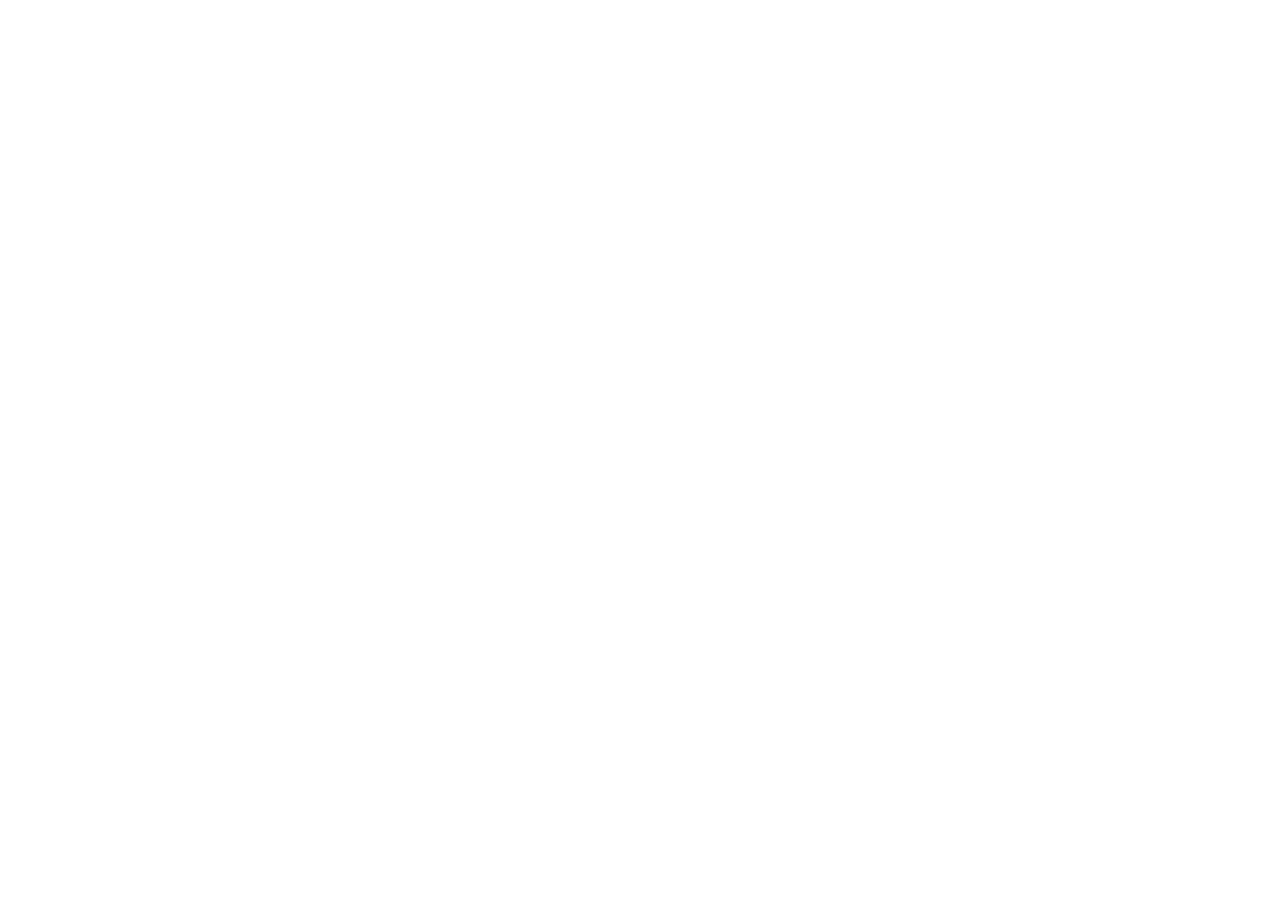
==== index.html @ 6eb92ead "123" ====
<!DOCTYPE html>
<html lang="ru">
<head>
    <meta charset="UTF-8">
    <link rel="stylesheet" href="style/style.css">
    <link rel="preconnect" href="https://fonts.googleapis.com">
    <link rel="preconnect" href="https://fonts.gstatic.com" crossorigin>
    <link href="https://fonts.googleapis.com/css2?family=Lobster&display=swap" rel="stylesheet">
    <title>Главная</title>
</head>
<body>
    <div id="header"></div>
    <script src="index.js"></script>
</body>
</html>
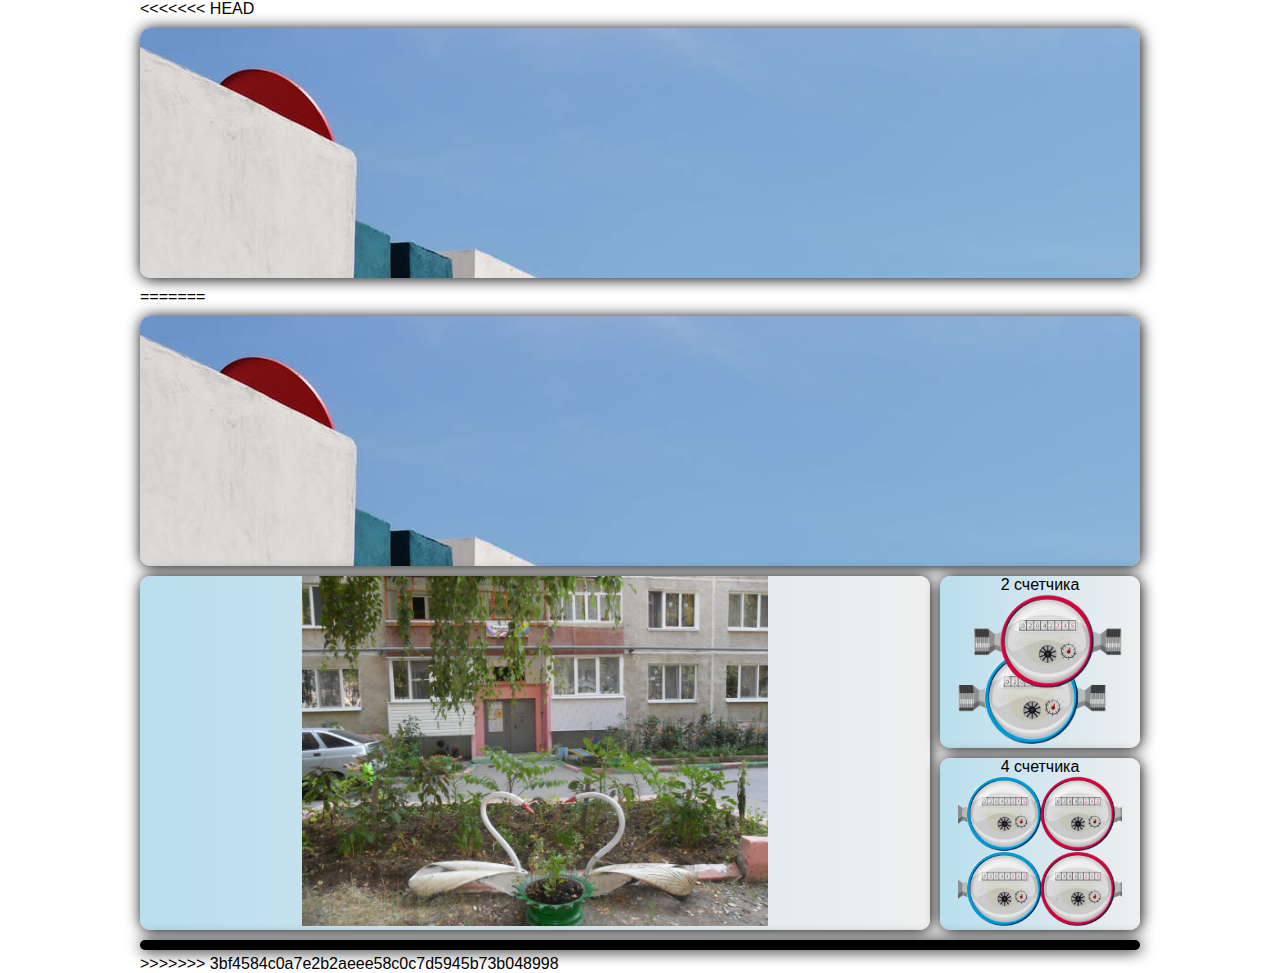
==== commit 725feded: "Merge branch 'main' of https://github.com/Com-Red/RedCom" ====
--- a/index.html
+++ b/index.html
@@ -1,6 +1,7 @@
 <!DOCTYPE html>
-<html lang="ru">
+<html lang="en">
 <head>
+<<<<<<< HEAD
     <meta charset="UTF-8">
     <link rel="stylesheet" href="style/style.css">
     <link rel="preconnect" href="https://fonts.googleapis.com">
@@ -11,5 +12,37 @@
 <body>
     <div id="header"></div>
     <script src="index.js"></script>
+=======
+  <meta charset="UTF-8">
+  
+  <link rel="stylesheet" href="style/style.css">
+  <link rel="stylesheet" href="style/style2.css">
+  <link rel="preconnect" href="https://fonts.googleapis.com">
+  <link rel="preconnect" href="https://fonts.gstatic.com" crossorigin>
+  <link href="https://fonts.googleapis.com/css2?family=Lobster&display=swap" rel="stylesheet">
+  <title>test</title>
+  
+</head>
+<body>
+  <div id="header"></div>
+  <div class="sch">
+    <div class="promo">
+        <img src="/images/SAM_0323.jpg" style="height: 350px;">
+    </div>
+    <div class="sch1">
+        <div class="sch2">
+            <p>2 счетчика</p>
+            <a href="/pages/2pribora.html"><img src="/images/2sch.png" style="height: 150px;"></a>
+        </div>
+        <div class="sch4">
+            <p>4 счетчика</p>
+            <a href="/pages/4pribora.html"><img src="/images/4sch.png" style="height: 150px;"></a>
+        </div>
+    </div>
+  </div>
+    <div id="text"></div>
+  <div id="podval"></div>
+<script src="index.js"></script>
+>>>>>>> 3bf4584c0a7e2b2aeee58c0c7d5945b73b048998
 </body>
 </html>--- a/style/style.css
+++ b/style/style.css
@@ -0,0 +1,83 @@
+.menu1{
+    display: flex;
+    padding: 5px 0 0 5px;
+}
+ul.menu{
+    margin: auto;
+    padding-left: 0px;
+    list-style: none;
+}
+.menu li { 
+    float: left;
+    padding-top: 15px;
+}
+ul.menu a {
+    padding:5px;
+    margin: 0 2px;
+    background-color: #ffffffd8;
+    border: 1px solid #333;
+    text-decoration: none;
+    color: #333;
+    text-align: center;
+    font-size: 18px;
+    border-radius: 10px;
+}
+ul.menu a:hover{
+    background-color: #333;
+    color: #f4f4f4;
+}
+#app{
+    margin: auto;
+}
+.divform{
+    text-align: center;
+    width: 650px;
+    margin: auto;
+    box-shadow: 1px 1px 15px black;
+}
+.sch{
+    display: flex;
+    flex-direction:row;
+}
+.sch1{
+    display: flex;
+    flex-direction: column;
+}
+.sch2{
+    width: 200px;
+    text-align: center;
+    background: linear-gradient(90deg, #b9deed, #efefef);
+    margin-bottom: 10px;
+    box-shadow: 1px 1px 15px black;
+    border-radius: 10px;
+}
+.sch4{
+    width: 200px;
+    text-align: center;
+    background: linear-gradient(90deg, #b9deed, #efefef);
+    box-shadow: 1px 1px 15px black;
+    border-radius: 10px;
+}
+.promo{
+    width: 79%;
+    text-align: center;
+    background: linear-gradient(90deg, #b9deed, #efefef);
+    margin-right: 1%;
+    box-shadow: 1px 1px 15px black;
+    border-radius: 10px;
+}
+#textpriv{
+    margin-top: 10px;
+    text-align: justify;
+    padding: 10px;
+    box-shadow: 1px 1px 15px black;
+    border-radius: 10px;
+}
+#podval{
+    background-color: #000000;   
+    box-shadow: 1px 1px 15px black;
+    border-radius: 10px;
+    color: white;
+    padding: 5px;
+    margin: 10px 0px 5px;
+}
--- a/style/style.css
+++ b/style/style.css
@@ -0,0 +1,83 @@
+.menu1{
+    display: flex;
+    padding: 5px 0 0 5px;
+}
+ul.menu{
+    margin: auto;
+    padding-left: 0px;
+    list-style: none;
+}
+.menu li { 
+    float: left;
+    padding-top: 15px;
+}
+ul.menu a {
+    padding:5px;
+    margin: 0 2px;
+    background-color: #ffffffd8;
+    border: 1px solid #333;
+    text-decoration: none;
+    color: #333;
+    text-align: center;
+    font-size: 18px;
+    border-radius: 10px;
+}
+ul.menu a:hover{
+    background-color: #333;
+    color: #f4f4f4;
+}
+#app{
+    margin: auto;
+}
+.divform{
+    text-align: center;
+    width: 650px;
+    margin: auto;
+    box-shadow: 1px 1px 15px black;
+}
+.sch{
+    display: flex;
+    flex-direction:row;
+}
+.sch1{
+    display: flex;
+    flex-direction: column;
+}
+.sch2{
+    width: 200px;
+    text-align: center;
+    background: linear-gradient(90deg, #b9deed, #efefef);
+    margin-bottom: 10px;
+    box-shadow: 1px 1px 15px black;
+    border-radius: 10px;
+}
+.sch4{
+    width: 200px;
+    text-align: center;
+    background: linear-gradient(90deg, #b9deed, #efefef);
+    box-shadow: 1px 1px 15px black;
+    border-radius: 10px;
+}
+.promo{
+    width: 79%;
+    text-align: center;
+    background: linear-gradient(90deg, #b9deed, #efefef);
+    margin-right: 1%;
+    box-shadow: 1px 1px 15px black;
+    border-radius: 10px;
+}
+#textpriv{
+    margin-top: 10px;
+    text-align: justify;
+    padding: 10px;
+    box-shadow: 1px 1px 15px black;
+    border-radius: 10px;
+}
+#podval{
+    background-color: #000000;   
+    box-shadow: 1px 1px 15px black;
+    border-radius: 10px;
+    color: white;
+    padding: 5px;
+    margin: 10px 0px 5px;
+}
--- a/style/style2.css
+++ b/style/style2.css
@@ -0,0 +1,97 @@
+* {
+    box-sizing: border-box;
+}
+body, header, main, footer, h1, h2, h3, h4, div, p, img{
+    padding: 0;
+    margin: 0;
+    font-family:Verdana, Geneva, Tahoma, sans-serif
+}
+body{
+    display: flex;
+    flex-direction: column;
+    max-width: 1000px;
+    margin: auto;
+    
+}
+.main{
+    display: flex;
+    flex-direction: row;
+    justify-content: center;
+}
+.divob{
+    width: 60%;
+    margin: 5px;
+    background-image: url(/images/2.jpg);
+    background-size: 120%;
+    border-radius: 15px;
+    display: flex;
+    align-items: center;
+    justify-content: center;  
+}
+.divdv{
+    display: flex;
+    flex-direction: column;
+    width: 35%;
+}
+.divdv > div{
+    height: 170px;
+    margin: 5px;
+    border-radius: 15px;
+    
+}
+.cont1{
+    background-image: url(/images/3.jpg);
+    background-size: 100%;
+    display: flex;
+    align-items: center;
+    justify-content: center;  
+}
+.cont2{
+    background-image: url(/images/4.jpg);
+    background-size: 100%;
+    display: flex;
+    align-items: center;
+    justify-content: center;      
+}
+.blure{
+    background-color: #ffffff93;
+    backdrop-filter: blur(12px);
+    -webkit-backdrop-filter: blur(12px);
+    width: 80%;
+    height: 50%;
+    display: flex;
+    align-items: center;
+    justify-content: center;
+    flex-direction: column;
+    border-radius: 15px;
+}
+.p1{
+    font: 30px italic;
+}
+.p2{
+    font: 40px;
+}
+.div3{
+    height: 200px;
+}
+.div4{
+    font-size: 20px;
+    text-align: center;
+    border: 1px solid black;
+    background-color: #efefef;
+}
+#header{
+    background-image: url(/images/header.jpeg);
+    height: 250px;
+    box-shadow: 1px 1px 15px black;
+    margin-top: 10px;
+    margin-bottom: 10px;
+    border-radius: 10px;
+}
+#header h1{
+    text-align: right;
+    padding: 0 10px 0px;
+    color: white;
+    font-family: 'Lobster', cursive;
+    font-size: 50px;
+}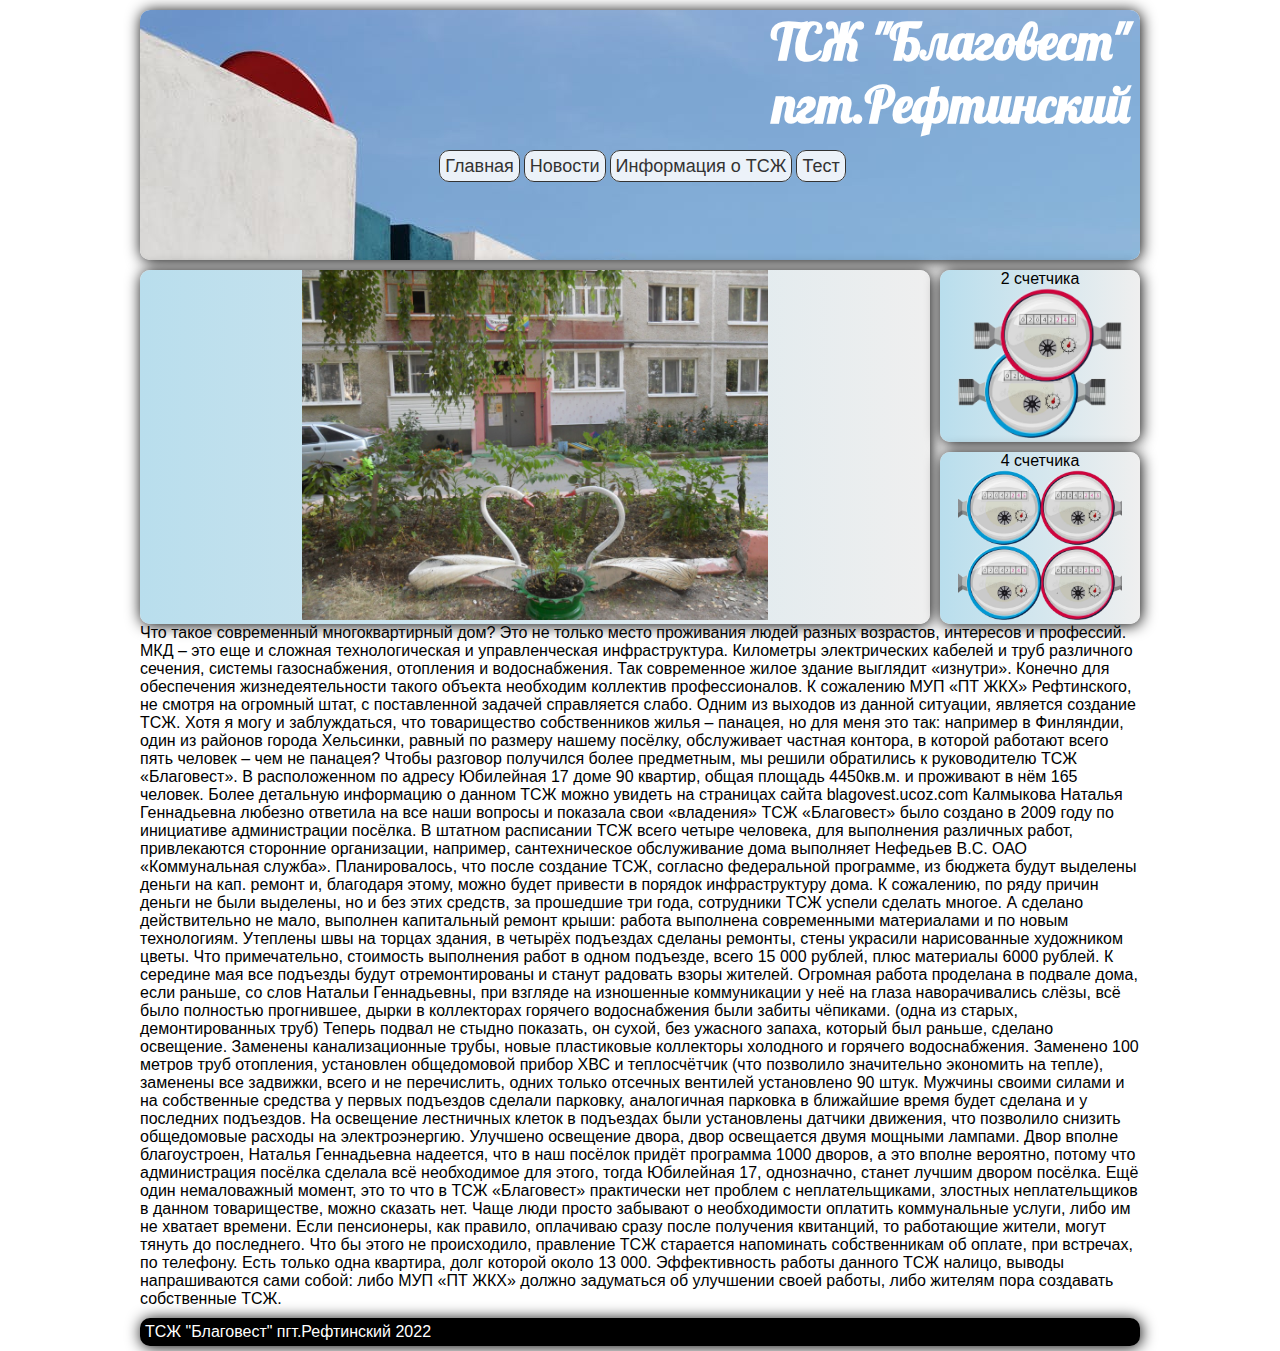
==== commit 7ca96f44: "123" ====
--- a/index.html
+++ b/index.html
@@ -1,18 +1,6 @@
 <!DOCTYPE html>
 <html lang="en">
 <head>
-<<<<<<< HEAD
-    <meta charset="UTF-8">
-    <link rel="stylesheet" href="style/style.css">
-    <link rel="preconnect" href="https://fonts.googleapis.com">
-    <link rel="preconnect" href="https://fonts.gstatic.com" crossorigin>
-    <link href="https://fonts.googleapis.com/css2?family=Lobster&display=swap" rel="stylesheet">
-    <title>Главная</title>
-</head>
-<body>
-    <div id="header"></div>
-    <script src="index.js"></script>
-=======
   <meta charset="UTF-8">
   
   <link rel="stylesheet" href="style/style.css">
@@ -43,6 +31,5 @@
     <div id="text"></div>
   <div id="podval"></div>
 <script src="index.js"></script>
->>>>>>> 3bf4584c0a7e2b2aeee58c0c7d5945b73b048998
 </body>
 </html>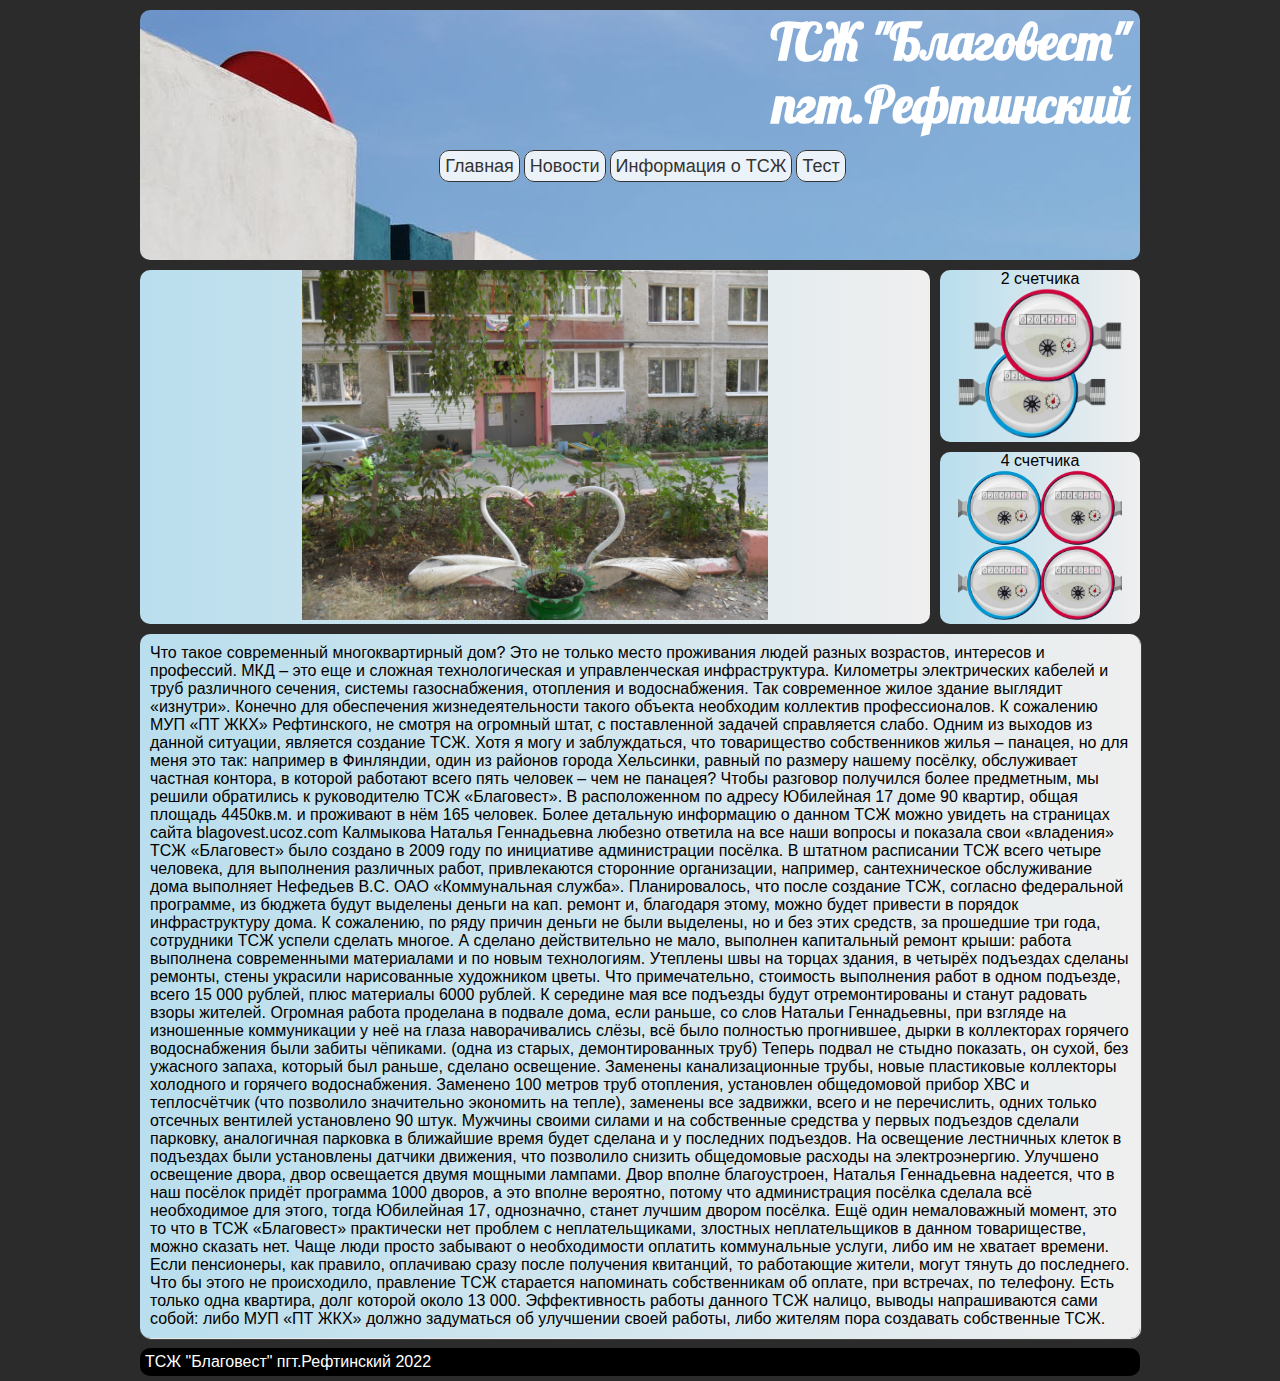
==== commit 59370e74: "123" ====
--- a/index.html
+++ b/index.html
@@ -12,7 +12,7 @@
   
 </head>
 <body>
-  <div id="header"></div>
+  <div class="header"></div>
   <div class="sch">
     <div class="promo">
         <img src="/images/SAM_0323.jpg" style="height: 350px;">
@@ -28,8 +28,8 @@
         </div>
     </div>
   </div>
-    <div id="text"></div>
-  <div id="podval"></div>
+    <div class="text"></div>
+  <div class="podval"></div>
 <script src="index.js"></script>
 </body>
 </html>--- a/style/style.css
+++ b/style/style.css
@@ -33,7 +33,7 @@
     text-align: center;
     width: 650px;
     margin: auto;
-    box-shadow: 1px 1px 15px black;
+    
 }
 .sch{
     display: flex;
@@ -48,14 +48,14 @@
     text-align: center;
     background: linear-gradient(90deg, #b9deed, #efefef);
     margin-bottom: 10px;
-    box-shadow: 1px 1px 15px black;
+    
     border-radius: 10px;
 }
 .sch4{
     width: 200px;
     text-align: center;
     background: linear-gradient(90deg, #b9deed, #efefef);
-    box-shadow: 1px 1px 15px black;
+    
     border-radius: 10px;
 }
 .promo{
@@ -63,21 +63,26 @@
     text-align: center;
     background: linear-gradient(90deg, #b9deed, #efefef);
     margin-right: 1%;
-    box-shadow: 1px 1px 15px black;
     border-radius: 10px;
 }
 #textpriv{
     margin-top: 10px;
     text-align: justify;
     padding: 10px;
-    box-shadow: 1px 1px 15px black;
+    box-shadow: 1px 1px 15px rgb(255, 255, 255);
     border-radius: 10px;
 }
-#podval{
-    background-color: #000000;   
-    box-shadow: 1px 1px 15px black;
+.podval{
+    background-color: #000000;
     border-radius: 10px;
     color: white;
     padding: 5px;
     margin: 10px 0px 5px;
 }
+.text{
+    background: linear-gradient(90deg, #b9deed, #efefef);
+    margin-top: 10px;
+    border-radius: 10px;
+    padding: 10px;
+    box-shadow: 1px 1px 1px white;
+}--- a/style/style2.css
+++ b/style/style2.css
@@ -11,7 +11,7 @@
     flex-direction: column;
     max-width: 1000px;
     margin: auto;
-    
+    background-color: rgb(43, 43, 43);
 }
 .main{
     display: flex;
@@ -80,15 +80,14 @@
     border: 1px solid black;
     background-color: #efefef;
 }
-#header{
+.header{
     background-image: url(/images/header.jpeg);
     height: 250px;
-    box-shadow: 1px 1px 15px black;
     margin-top: 10px;
     margin-bottom: 10px;
     border-radius: 10px;
 }
-#header h1{
+.header h1{
     text-align: right;
     padding: 0 10px 0px;
     color: white;
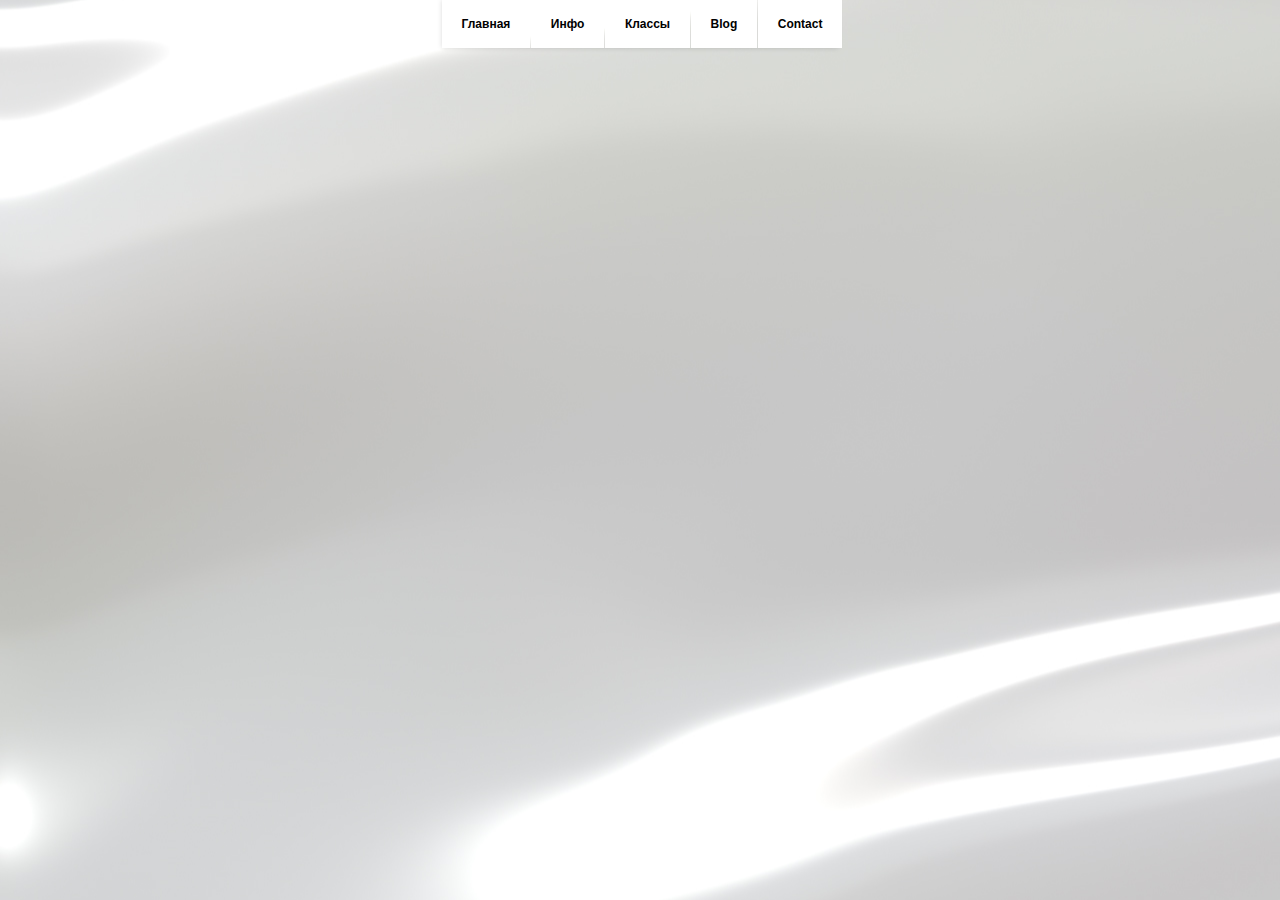
==== commit bebe300d: "123" ====
--- a/index.html
+++ b/index.html
@@ -2,34 +2,15 @@
 <html lang="en">
 <head>
   <meta charset="UTF-8">
-  
-  <link rel="stylesheet" href="style/style.css">
-  <link rel="stylesheet" href="style/style2.css">
+  <link rel="stylesheet" href="index.css">
+  <link rel="stylesheet" href="nav.css">
   <link rel="preconnect" href="https://fonts.googleapis.com">
   <link rel="preconnect" href="https://fonts.gstatic.com" crossorigin>
   <link href="https://fonts.googleapis.com/css2?family=Lobster&display=swap" rel="stylesheet">
-  <title>test</title>
-  
+  <title>КВС</title>
+  <script defer src="index.js"></script>
 </head>
 <body>
-  <div class="header"></div>
-  <div class="sch">
-    <div class="promo">
-        <img src="/images/SAM_0323.jpg" style="height: 350px;">
-    </div>
-    <div class="sch1">
-        <div class="sch2">
-            <p>2 счетчика</p>
-            <a href="/pages/2pribora.html"><img src="/images/2sch.png" style="height: 150px;"></a>
-        </div>
-        <div class="sch4">
-            <p>4 счетчика</p>
-            <a href="/pages/4pribora.html"><img src="/images/4sch.png" style="height: 150px;"></a>
-        </div>
-    </div>
-  </div>
-    <div class="text"></div>
-  <div class="podval"></div>
-<script src="index.js"></script>
+  <div id="divtop"></div>
 </body>
 </html>--- a/index.css
+++ b/index.css
@@ -0,0 +1,63 @@
+* {
+  box-sizing: border-box;
+}
+html, body, div, span, applet, object, iframe,
+h1, h2, h3, h4, h5, h6, p, blockquote, pre,
+a, abbr, acronym, address, big, cite, code,
+del, dfn, em, img, ins, kbd, q, s, samp,
+small, strike, strong, sub, sup, tt, var,
+b, u, i, center,
+dl, dt, dd, ol, ul, li,
+fieldset, form, label, legend,
+table, caption, tbody, tfoot, thead, tr, th, td,
+article, aside, canvas, details, embed, 
+figure, figcaption, footer, header, hgroup, 
+menu, nav, output, ruby, section, summary,
+time, mark, audio, video {
+  margin: 0;
+  padding: 0;
+  border: 0;
+  font-size: 100%;
+  font: inherit;
+  vertical-align: baseline;
+}
+html{
+  font-size: 18px;
+}
+body{
+  max-width: 1300px;
+  background-image: url(/images/fontop.jpg);
+  background-position-y: 30%;
+  margin: 0 auto;
+  display: flex;
+  flex-direction: column;
+  height: 100%;
+}
+.divsteklo{
+  background: rgba(255, 255, 255, 0.322);
+  backdrop-filter: blur(5px);
+  height: 250px;
+  max-width: 640px;
+  margin: 5px;
+  border-radius: 15px;
+  border: 1px solid rgba(2, 2, 2, 0.24);
+}
+#divtop {
+  display: flex;
+  flex-direction: column;
+  justify-content: center;
+}
+.divmenu {
+  display: flex;
+}
+.div1 {
+  width: 200px;
+  height: 200px;
+  box-shadow: inset 10px 10px 15px rgba(255, 255, 255, 0.5), 
+           inset -10px -10px 25px rgba(70, 70, 70, 0.151);
+}
+.footer {
+  background-color: black;
+  height: 50px;
+  flex: 0 0 auto;
+}--- a/nav.css
+++ b/nav.css
@@ -0,0 +1,59 @@
+ul {
+    text-align: left;
+    display: inline;
+    margin: 0 auto;
+    padding: 0px 0px 0px 0;
+    list-style: none;
+    -webkit-box-shadow: 0 0 5px rgba(0, 0, 0, 0.15);
+    -moz-box-shadow: 0 0 5px rgba(0, 0, 0, 0.15);
+    box-shadow: 0 0 5px rgba(0, 0, 0, 0.15);
+  }
+  ul li {
+    font: bold 12px/18px sans-serif;
+    display: inline-block;
+    margin-right: -4px;
+    position: relative;
+    padding: 15px 20px;
+    background: #fff;
+    cursor: pointer;
+    -webkit-transition: all 0.2s;
+    -moz-transition: all 0.2s;
+    -ms-transition: all 0.2s;
+    -o-transition: all 0.2s;
+    transition: all 0.2s;
+  }
+  ul li:hover {
+    background: #555;
+    color: #fff;
+  }
+  ul li ul {
+    padding: 0;
+    position: absolute;
+    z-index: 1;
+    top: 48px;
+    left: 0;
+    width: 150px;
+    -webkit-box-shadow: none;
+    -moz-box-shadow: none;
+    box-shadow: none;
+    display: none;
+    opacity: 0;
+    visibility: hidden;
+    -webkit-transiton: opacity 0.2s;
+    -moz-transition: opacity 0.2s;
+    -ms-transition: opacity 0.2s;
+    -o-transition: opacity 0.2s;
+    -transition: opacity 0.2s;
+  }
+  ul li ul li { 
+    background: #555; 
+    display: block; 
+    color: #fff;
+    text-shadow: 0 -1px 0 #000;
+  }
+  ul li ul li:hover { background: #666; }
+  ul li:hover ul {
+    display: block;
+    opacity: 1;
+    visibility: visible;
+  }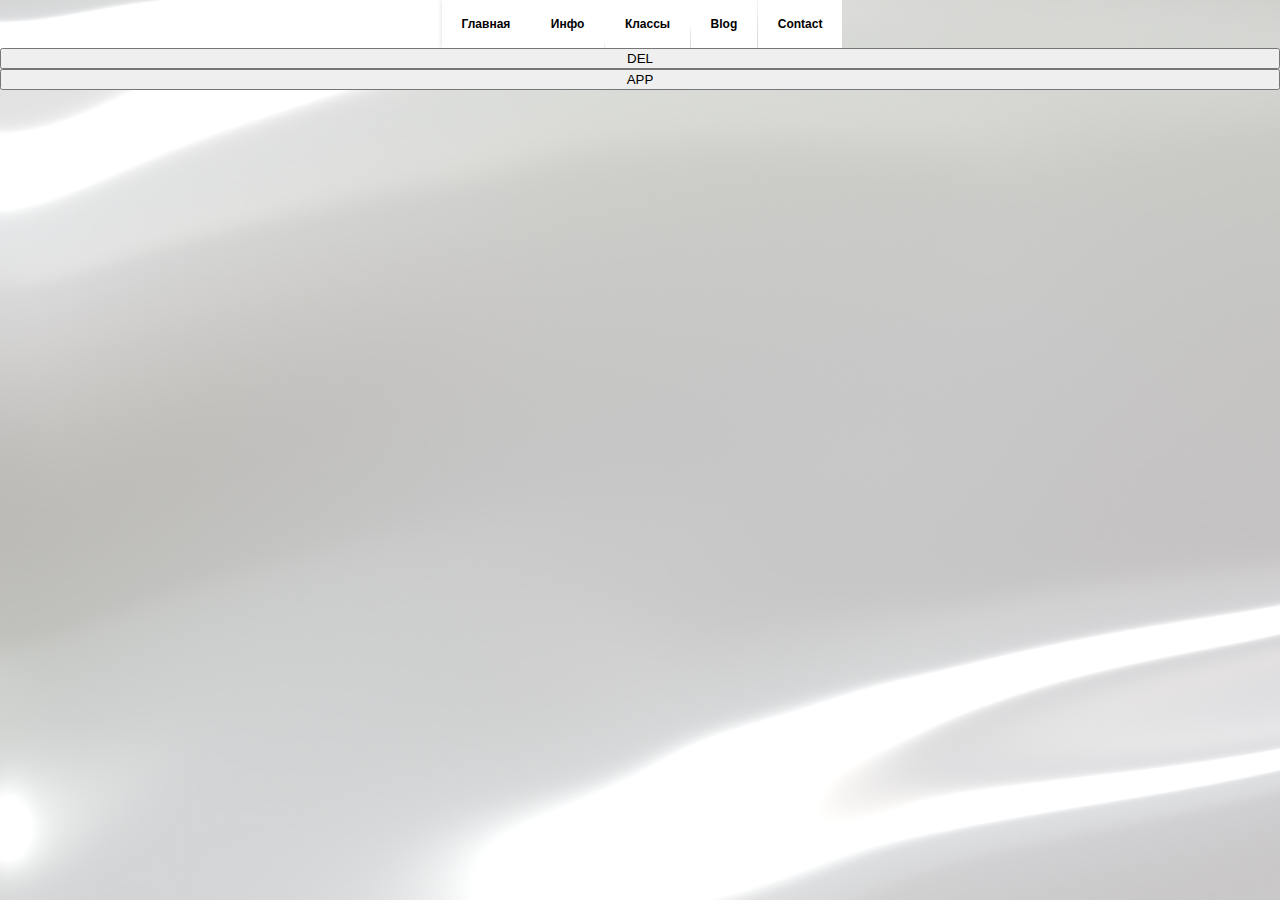
==== commit 2f8ca300: "123" ====
--- a/index.html
+++ b/index.html
@@ -11,6 +11,6 @@
   <script defer src="index.js"></script>
 </head>
 <body>
-  <div id="divtop"></div>
+  <div id="divtop" class="test"></div>
 </body>
 </html>